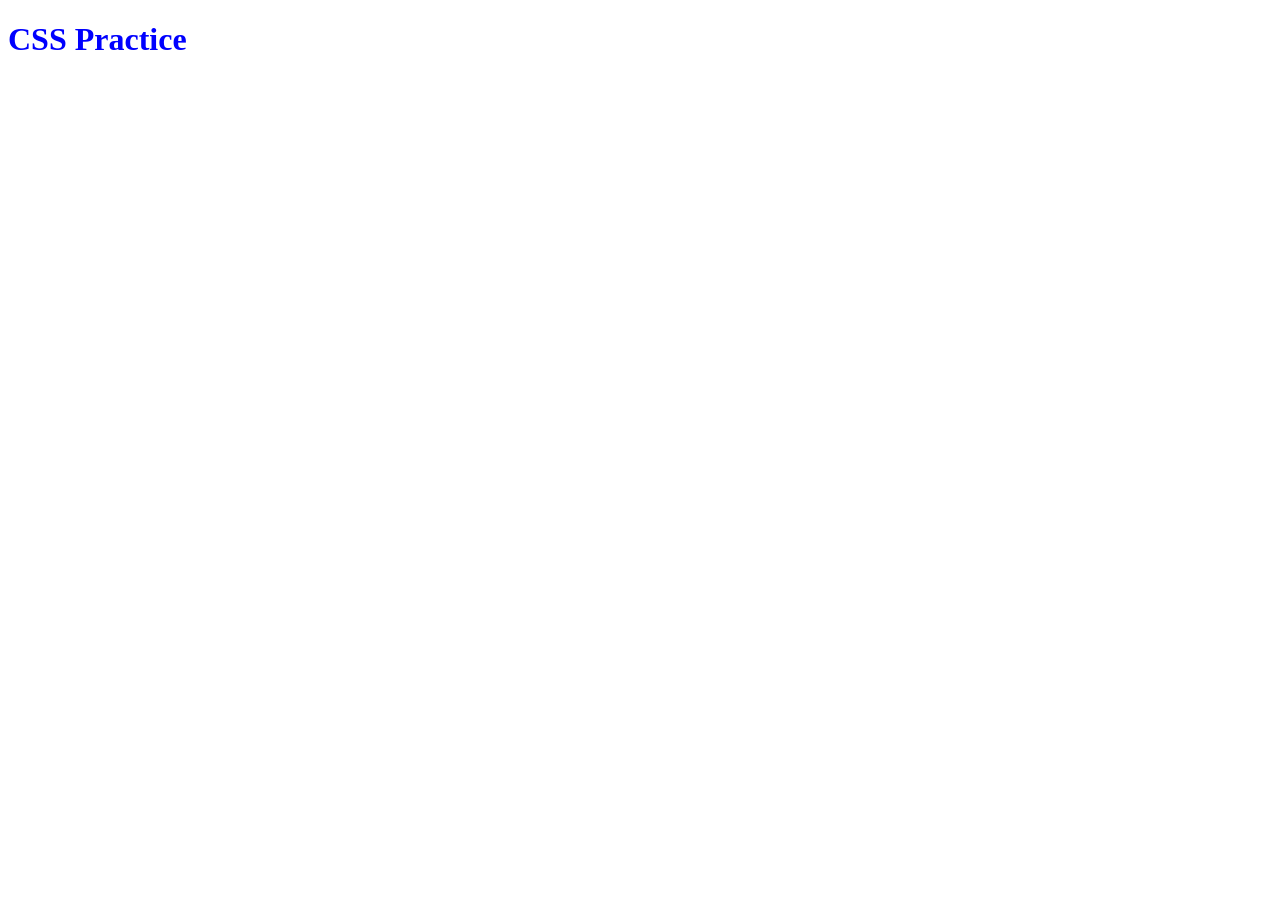
==== CSS/index.html @ e02e32bd "Styling a heading using inline styling" ====
<!doctype html>
<html lang="en">
  <head>
    <meta charset="UTF-8" />
    <meta name="viewport" content="width=device-width, initial-scale=1.0" />
    <title>CSS Practice</title>
  </head>
  <body>
    <h1 style="color: blue">CSS Practice</h1>
  </body>
</html>
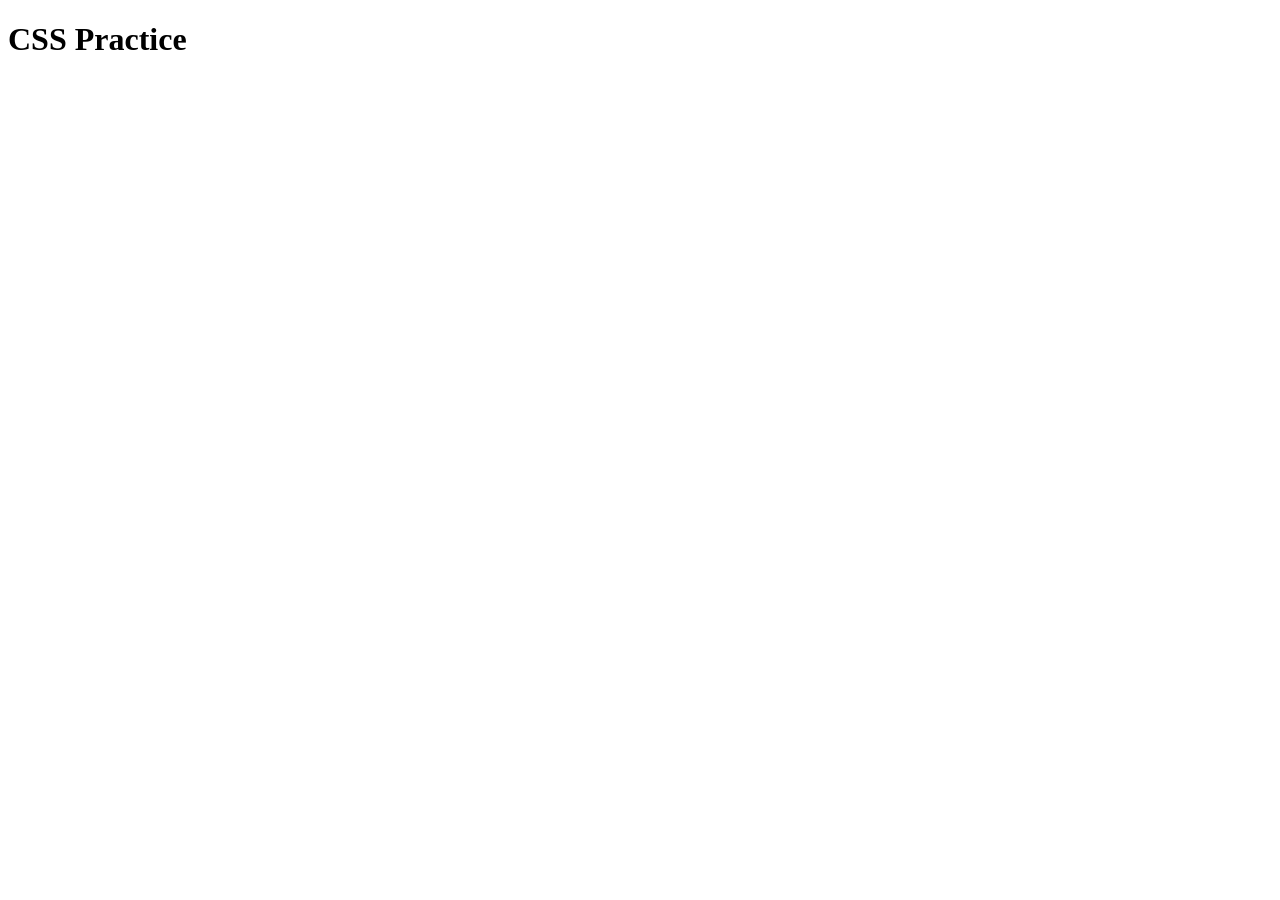
==== commit 44bc0068: "Comment out style tag for heading color in index.html" ====
--- a/CSS/index.html
+++ b/CSS/index.html
@@ -4,8 +4,14 @@
     <meta charset="UTF-8" />
     <meta name="viewport" content="width=device-width, initial-scale=1.0" />
     <title>CSS Practice</title>
+    <!-- <style>
+      h1 {
+        color: blue;
+      }
+    </style> -->
   </head>
   <body>
-    <h1 style="color: blue">CSS Practice</h1>
+    <!-- <h1 style="color: blue">CSS Practice</h1> -->
+    <h1>CSS Practice</h1>
   </body>
 </html>
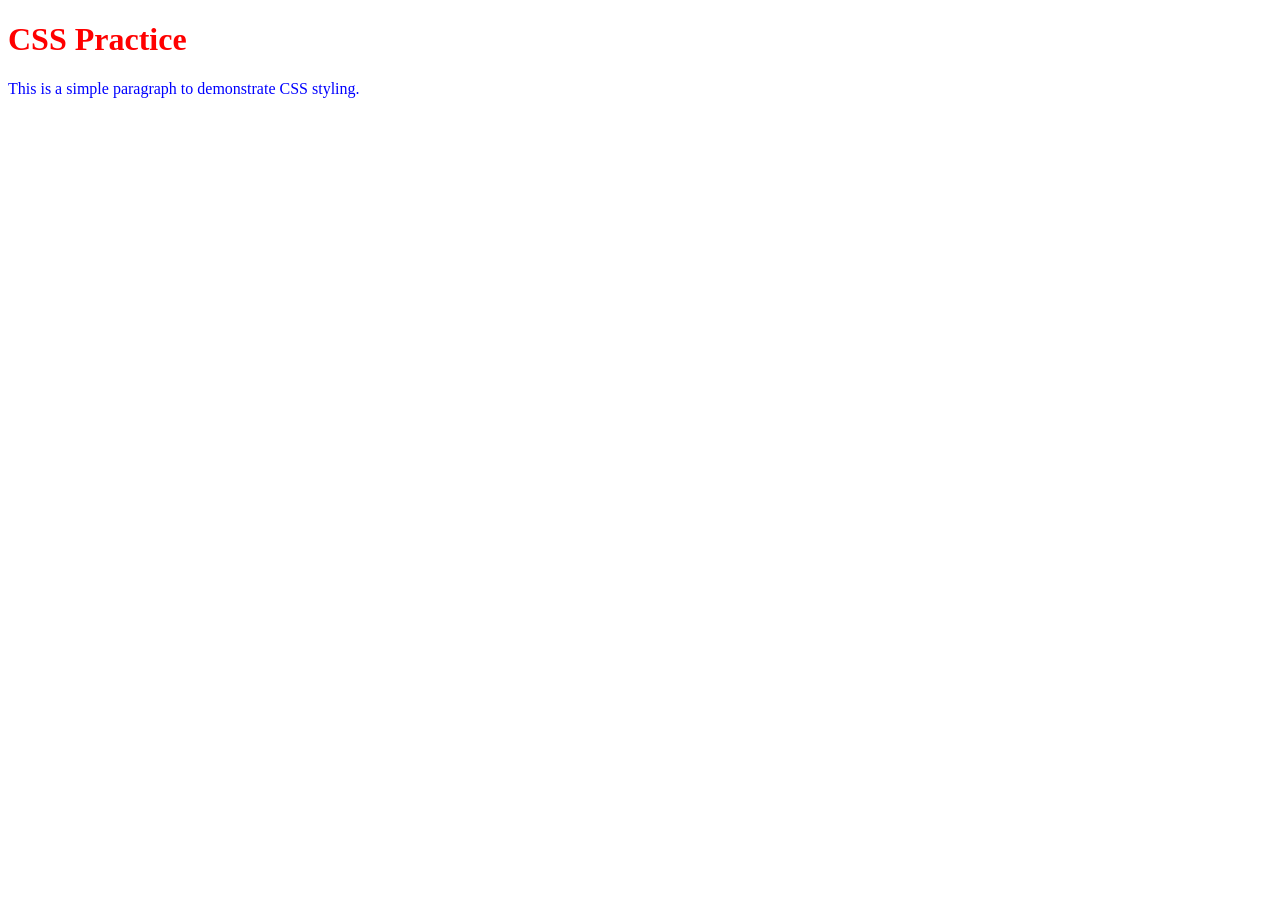
==== commit be2e2b32: "Adding a paragraph to index.html and adding styling for paragraph in style.css" ====
--- a/CSS/index.html
+++ b/CSS/index.html
@@ -4,6 +4,7 @@
     <meta charset="UTF-8" />
     <meta name="viewport" content="width=device-width, initial-scale=1.0" />
     <title>CSS Practice</title>
+    <link rel="stylesheet" href="style.css" />
     <!-- <style>
       h1 {
         color: blue;
@@ -13,5 +14,6 @@
   <body>
     <!-- <h1 style="color: blue">CSS Practice</h1> -->
     <h1>CSS Practice</h1>
+    <p>This is a simple paragraph to demonstrate CSS styling.</p>
   </body>
 </html>
--- a/CSS/style.css
+++ b/CSS/style.css
@@ -0,0 +1,7 @@
+h1 {
+  color: red;
+}
+
+p {
+  color: blue;
+}
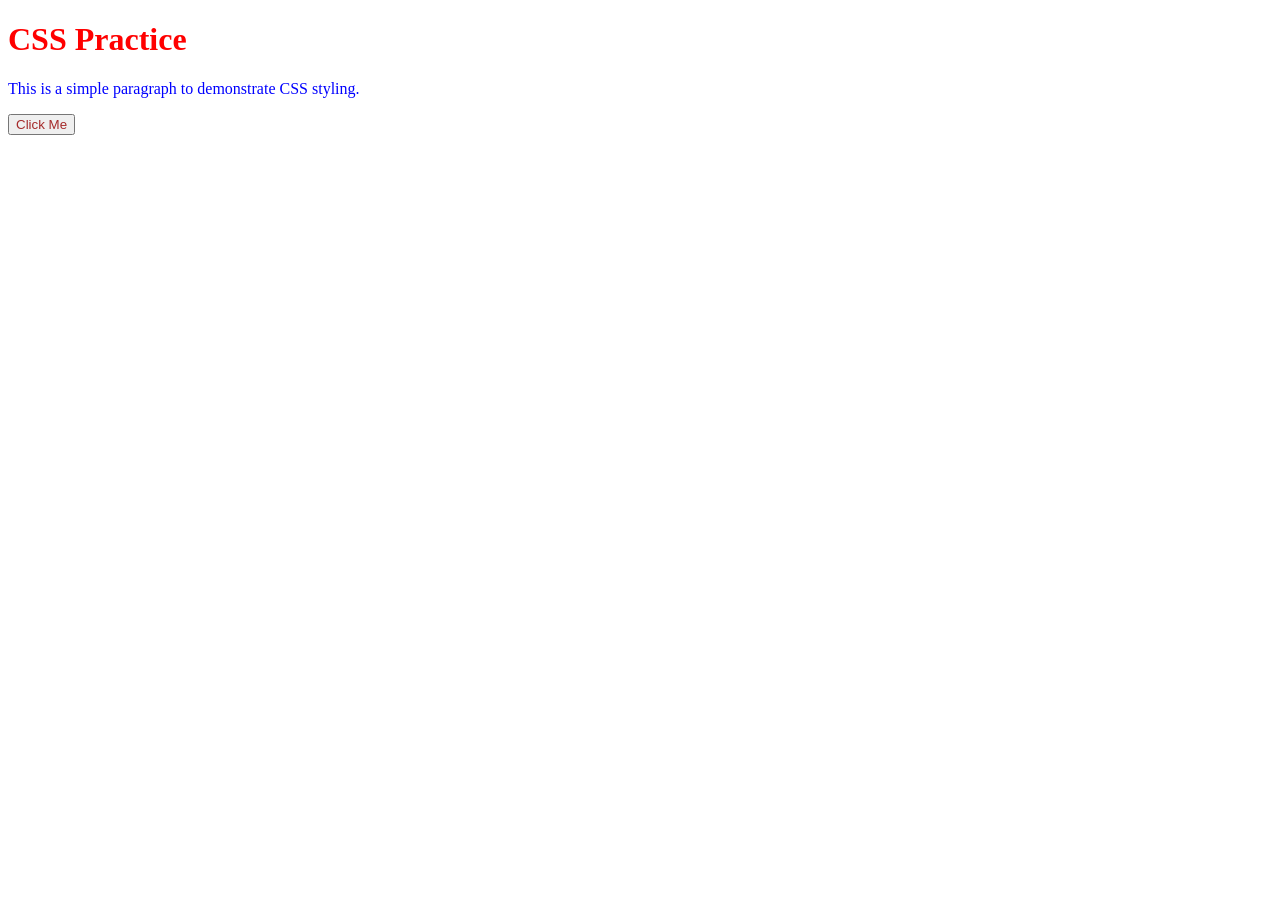
==== commit d69ae566: "Defining a button in html file and its foreground color in styling file" ====
--- a/CSS/index.html
+++ b/CSS/index.html
@@ -15,5 +15,6 @@
     <!-- <h1 style="color: blue">CSS Practice</h1> -->
     <h1>CSS Practice</h1>
     <p>This is a simple paragraph to demonstrate CSS styling.</p>
+    <button>Click Me</button>
   </body>
 </html>
--- a/CSS/style.css
+++ b/CSS/style.css
@@ -5,3 +5,6 @@
 p {
   color: blue;
 }
+button {
+  color: brown;
+}
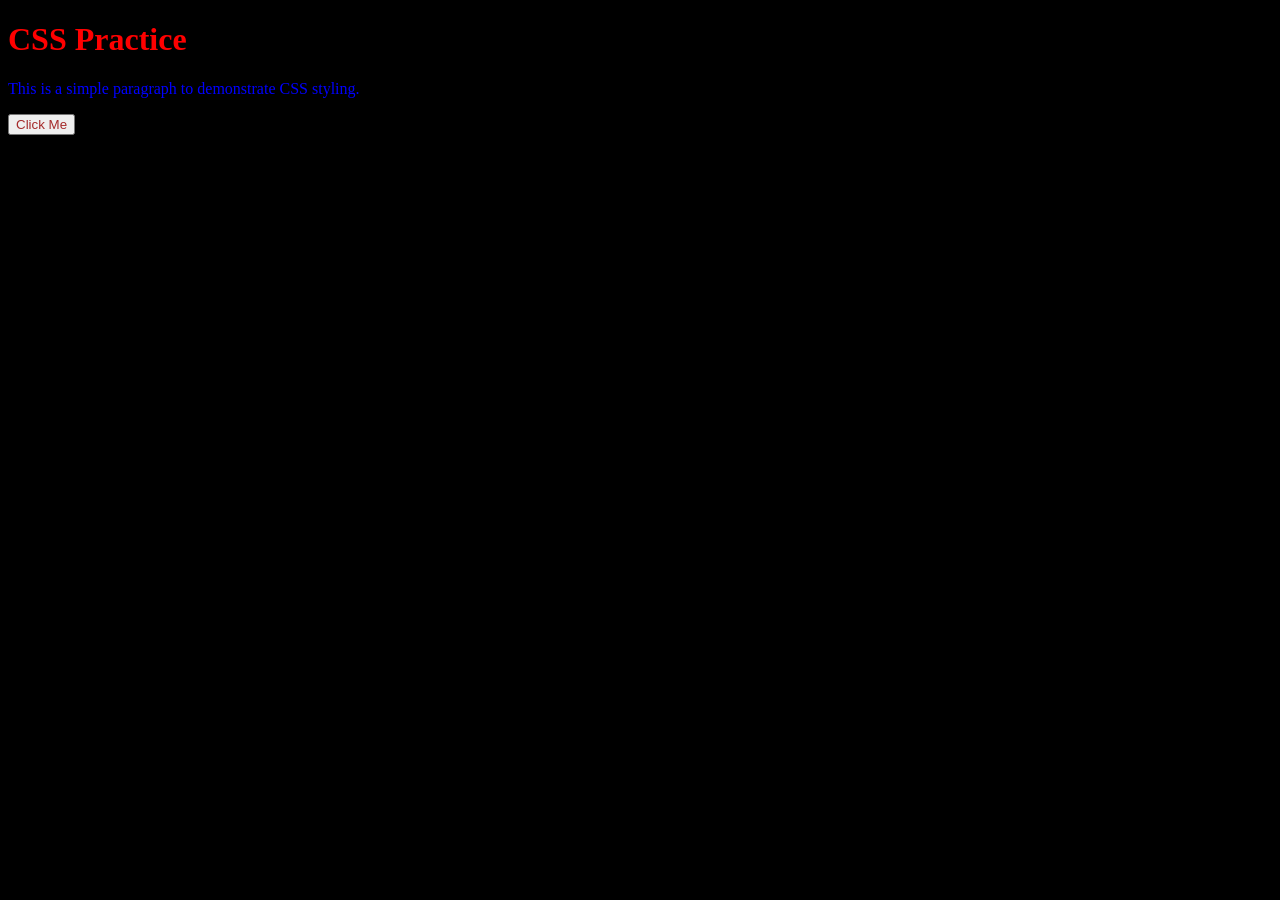
==== commit a67b2010: "Add additional headings to index.html =" ====
--- a/CSS/index.html
+++ b/CSS/index.html
@@ -16,5 +16,11 @@
     <h1>CSS Practice</h1>
     <p>This is a simple paragraph to demonstrate CSS styling.</p>
     <button>Click Me</button>
+
+    <h2 id="headingTwo">
+      This is a simple heading to demonstrate CSS styling.
+    </h2>
+
+    <h2 id="headingThree">This is another heading.</h2>
   </body>
 </html>
--- a/CSS/style.css
+++ b/CSS/style.css
@@ -8,3 +8,7 @@
 button {
   color: brown;
 }
+
+body {
+  background-color: black;
+}
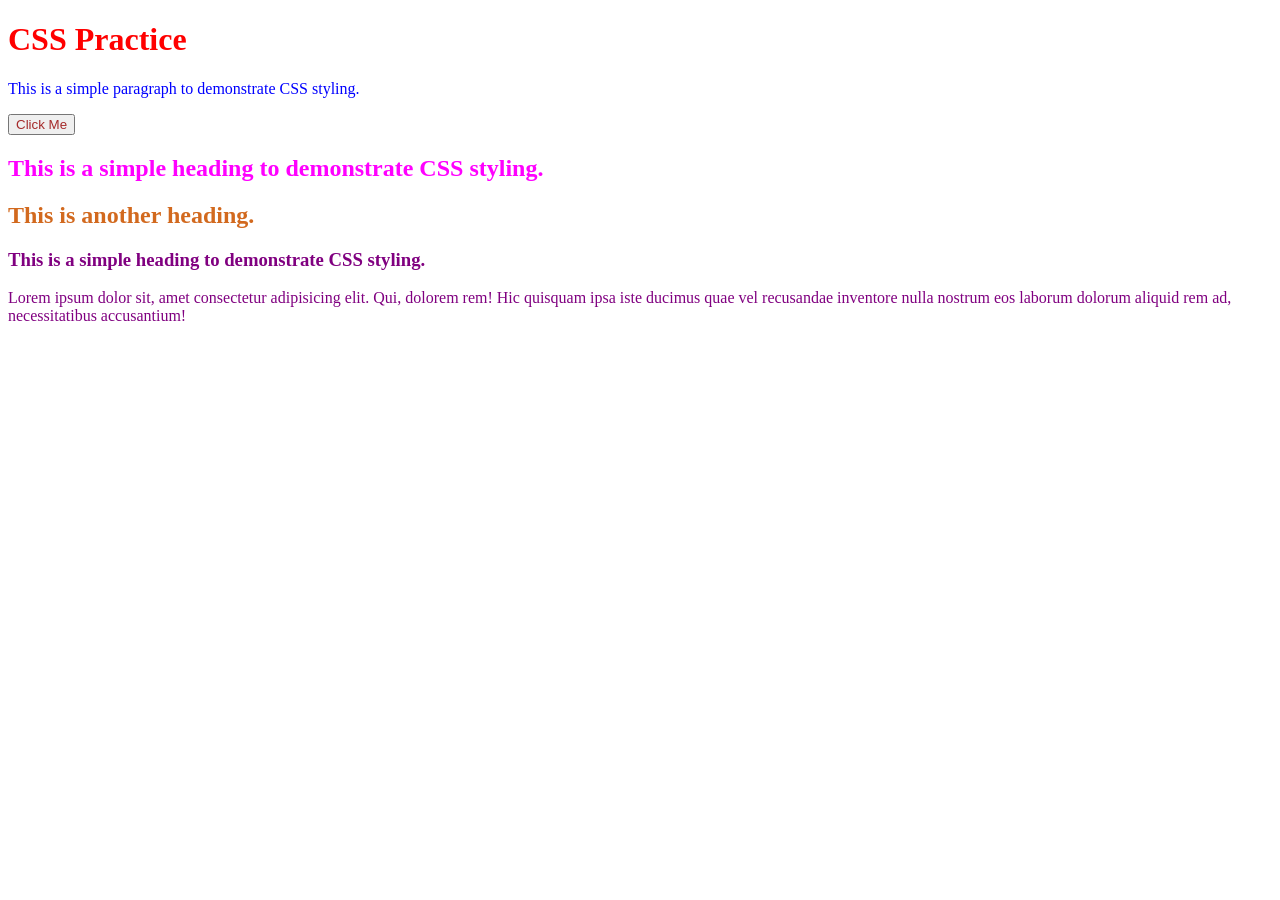
==== commit d35d951b: "Adding a heading and paragraph to index.html and using the class selector tag to define the text col" ====
--- a/CSS/index.html
+++ b/CSS/index.html
@@ -22,5 +22,12 @@
     </h2>
 
     <h2 id="headingThree">This is another heading.</h2>
+
+    <h3 class="purple">This is a simple heading to demonstrate CSS styling.</h3>
+    <p class="purple">
+      Lorem ipsum dolor sit, amet consectetur adipisicing elit. Qui, dolorem
+      rem! Hic quisquam ipsa iste ducimus quae vel recusandae inventore nulla
+      nostrum eos laborum dolorum aliquid rem ad, necessitatibus accusantium!
+    </p>
   </body>
 </html>
--- a/CSS/style.css
+++ b/CSS/style.css
@@ -10,5 +10,17 @@
 }
 
 body {
-  background-color: black;
+  background-color: white;
 }
+
+#headingTwo {
+  color: magenta;
+}
+
+#headingThree {
+  color: chocolate;
+}
+
+.purple {
+  color: purple;
+}
